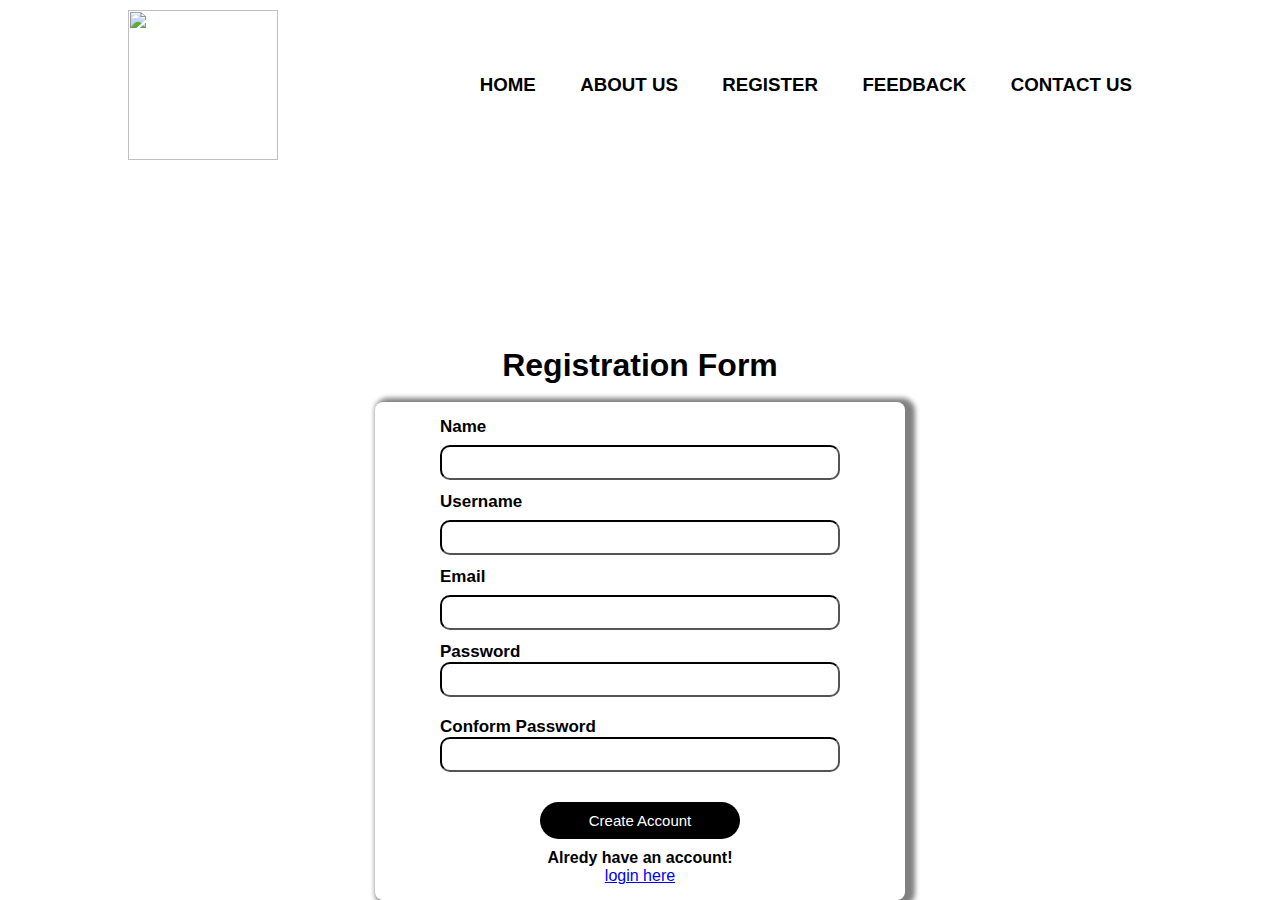
==== pages/register.html @ 7868ba8b "register page created" ====
<!DOCTYPE html>
<html>
    <head>
       <title>registration form</title>
        <style>
             *{
    margin: 0;
    padding: 0;
    font-family: sans-serif;
}
  .banner{
      
      width: 100%;
      height: 100vh;
 
      background-size: cover;
      background-position: center;
      color: black;
  }
  .navbar{
      width:80%;
      margin: auto;
      padding: 10px 0;
      display: flex;
      align-items: center;
      justify-content: space-between;
  }
  .logo{
      width: 150px;
      height: 150px;
      cursor: pointer;
  }
  .navbar ul li{
      list-style: none;
      display: inline-block;
      margin: 0 20px;
      position: relative;
  }
  .navbar ul li a{
      text-decoration: none;
      color: black;
      text-transform: uppercase;
  }
  .navbar ul li::after{
      content:'' ;
      height: 3px;
      width: 0;
      background: black;
      position: absolute;
      left: 0;
      bottom: -10px;
      transition: 0.5s;
  }
  .navbar ul li:hover::after{
      width: 100px;
      
  
  }
  body { 
    margin: 0; 
    display: flex; 
    align-items: center; 
    justify-content: space-around; 
    flex-direction: column; 
    height: 100vh; 
    background-image: url(https://avenueoptometry.com/wp-content/uploads/2022/07/Is-My-Glasses-Prescription-Too-Strong-1024x672.jpg);
    font-family: 'Poppins', sans-serif;
} 

i { 
    margin-right: 3px; 
}
.form-box { 
    background-color: #fff; 
    
    padding: 15px; 
    border-radius: 8px; 
    border-color: black;
    box-shadow: 5px 1px 5px 5px grey;
    width: 500px; 
}
form { 
    max-width: 400px; 
    margin: 0 auto; 
    border-color: black;
}
.radio-group { 
    display: flex; 
    margin-bottom: 16px; 
} 
input[type="radio"] { 
    margin-right: 8px; 
}
label { 
    display: block; 
    margin-bottom: 8px; 
    font-size: 17px;
    color: black; 
    font-weight: 600; 
} 
input, 
textarea { 
    width: 100%; 
    padding: 8px; 
    margin-bottom: 12px; 
    box-sizing: border-box; 
    border-radius: 10px;
    border-color: black;
} 
button { 
    background-color: black; 
    color: #fff; 
    padding: 10px; 
    border: none; 
    border-radius: 25px; 
    cursor: pointer; 
    width: 50%; 
    font-size: 15px; 
    transition: .2s linear; 
    margin: 10px;
} 
button:hover { 
    background-color: black; 
    border: none; 
    transform: translateY(-10px); 
   
} 
h1 { 
    color: black;
}
.foot{
            margin-top: 30px;
            margin-bottom: 0px;
            font-size: 30px;
            color: white;
            background-color: black;
            padding: 50px 40px 50px 40px;
            text-align: center;
            

        }
</style>

</head>
<body> 
    <div class="banner" >
        <div class="navbar">
            <img src="https://1000logos.net/wp-content/uploads/2022/10/Lenskart-Logo.png" class="logo">
            <ul>
                <li><a href="project.html"><h3>Home</h3></a></li>
                <li><a href="aboutus.html"><h3>About us</h3></a></li>
                <li><a href="register.html"><h3>Register</h3></a></li>
                <li><a href="feedback.html"><h3>Feedback</h3></a></li>
                <li><a href="contactus.html"><h3>Contact Us</h3></a></li>
            </ul>
        </div>   
        </div>
    <h1>Registration Form</h1> <br>
    <div class="form-box"> 
      
        <form> 
            <label for="uname"> 
                Name 
            </label> 
            <input type="text" id="uname" 
                   name="uname" required> 
            <label for="Username"> 
                Username
            </label> 
            <input type="name" id="Username" 
                   name="Username" required> 
            <label for="Email"> 
                 Email
            </label> 
            <input type="email" id="email" 
                   name="email" required> 
                   <label for="password">    
             Password
               <input type="password" id="password"
               name="password" required> 
            </label> 
            <label for="password">    
           Conform Password
                <input type="password" id="password"
                name="password" required> 
                </label> 
           <center> <button type="submit"> 
            Create Account
            <a href="login.html"> </a>
            </button> </center>
            <p ><center>
               <h4> Alredy have an account! </h4><a href="login.html">login here</a>
                </center>
              </p>
        </form> 
    </div> 
  
    
</body>
</html>
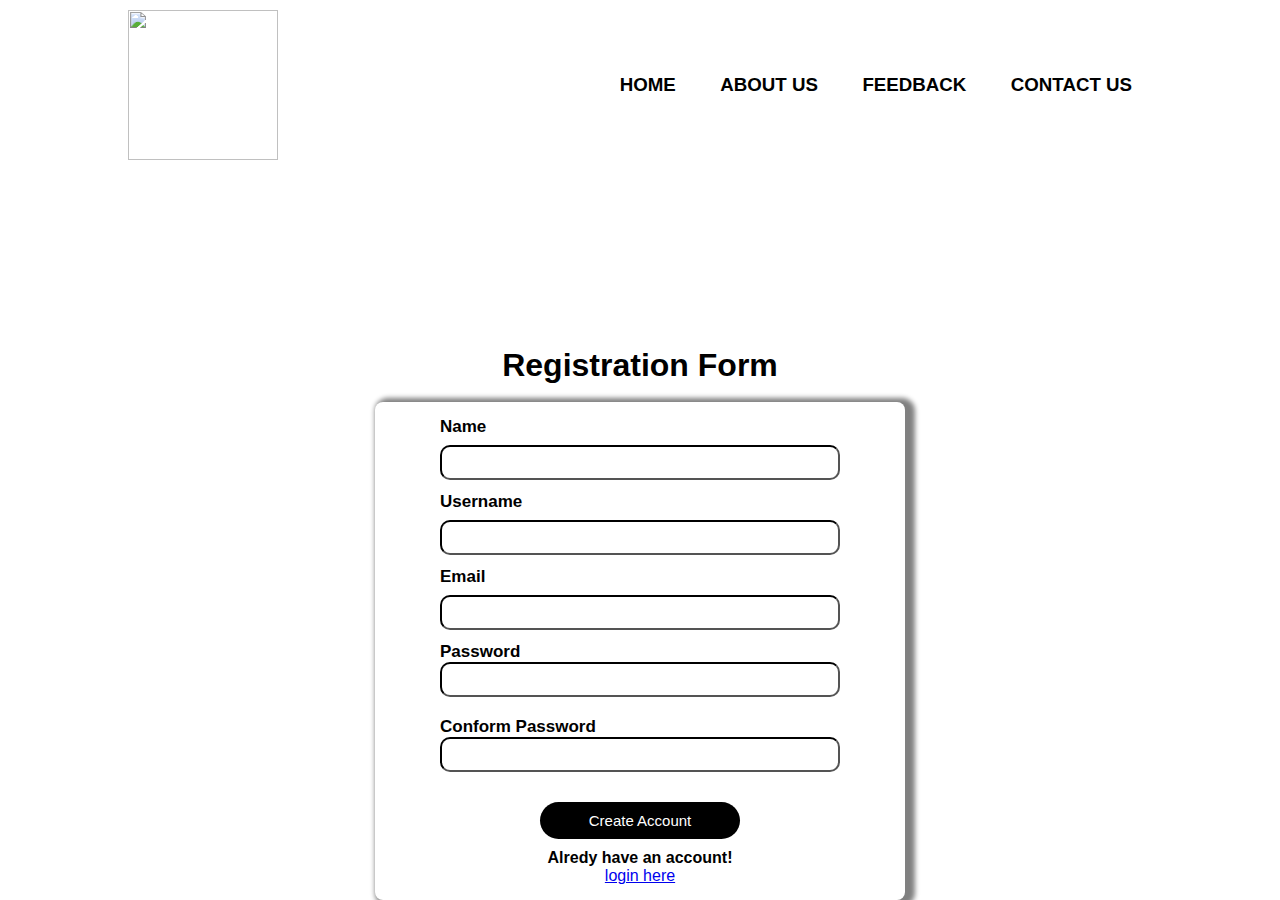
==== commit 8794c3bf: "new changes added" ====
--- a/pages/register.html
+++ b/pages/register.html
@@ -149,7 +149,7 @@
             <ul>
                 <li><a href="project.html"><h3>Home</h3></a></li>
                 <li><a href="aboutus.html"><h3>About us</h3></a></li>
-                <li><a href="register.html"><h3>Register</h3></a></li>
+               
                 <li><a href="feedback.html"><h3>Feedback</h3></a></li>
                 <li><a href="contactus.html"><h3>Contact Us</h3></a></li>
             </ul>
